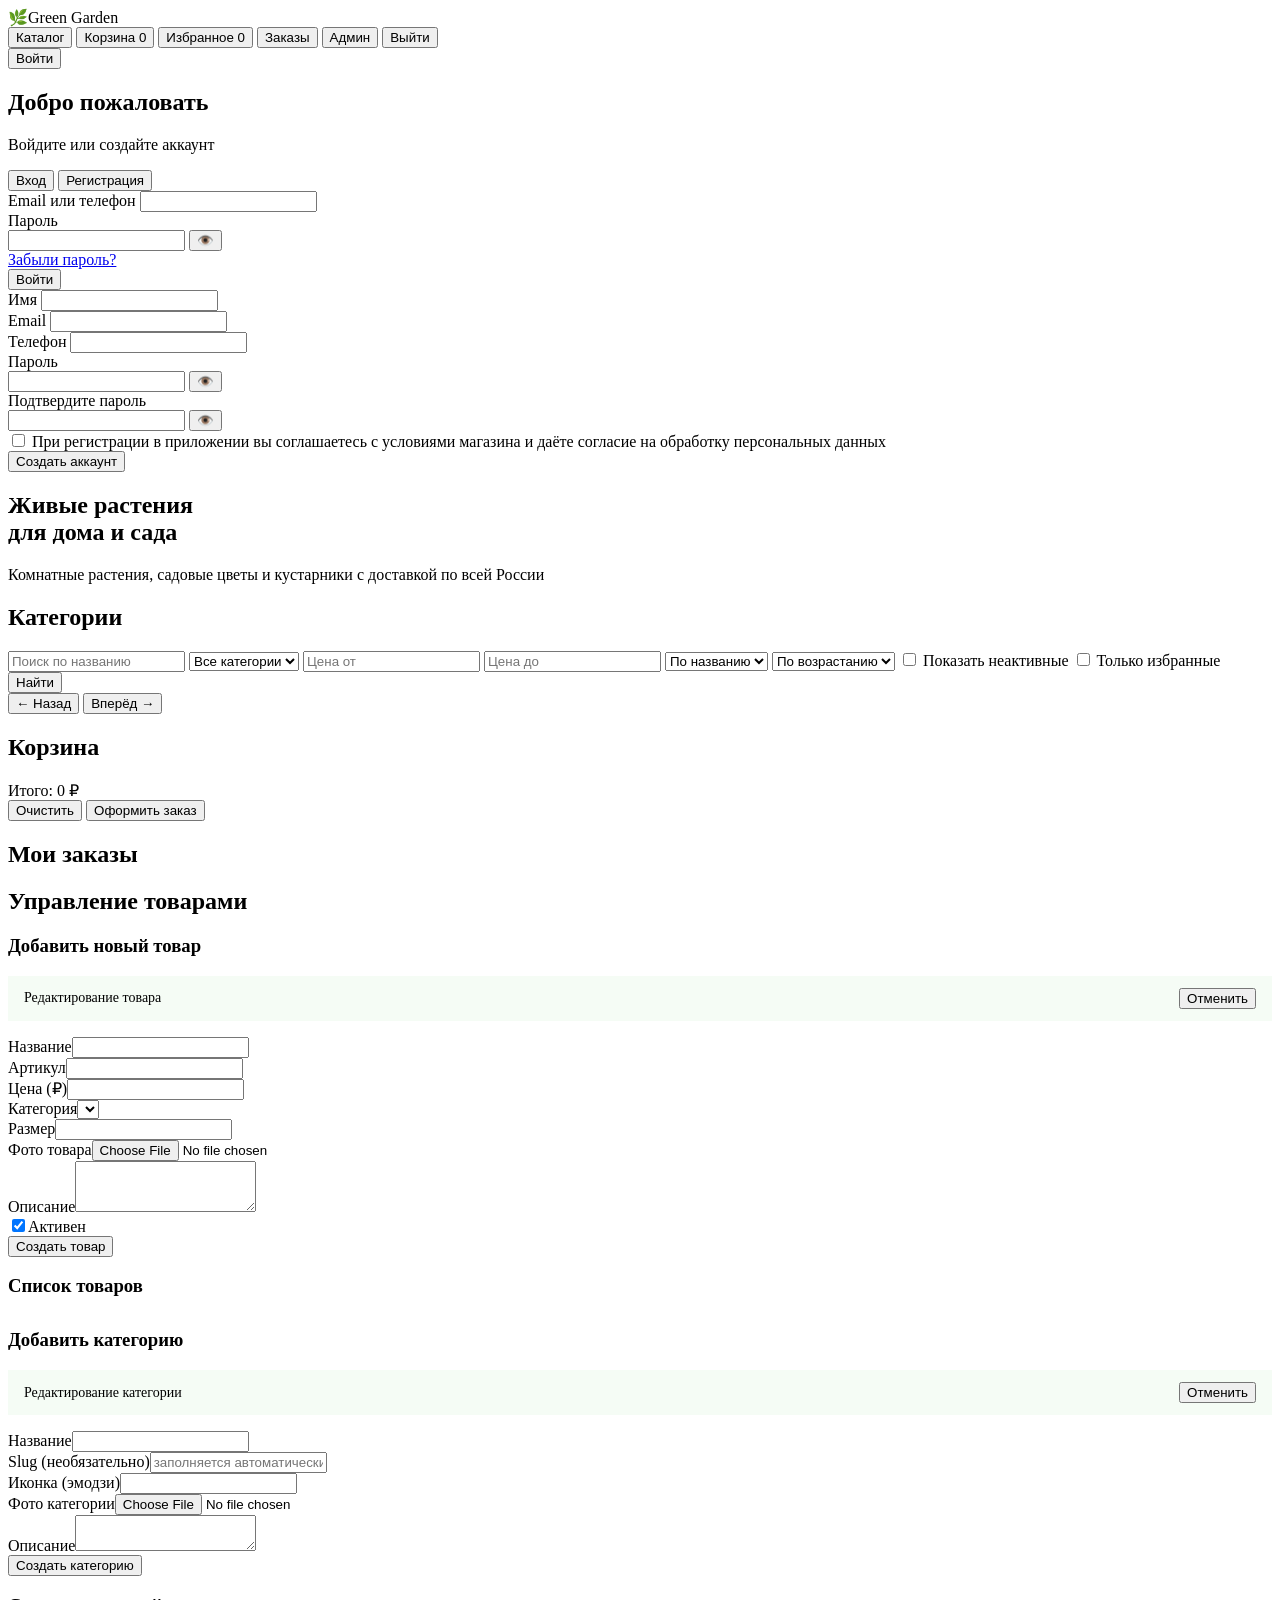
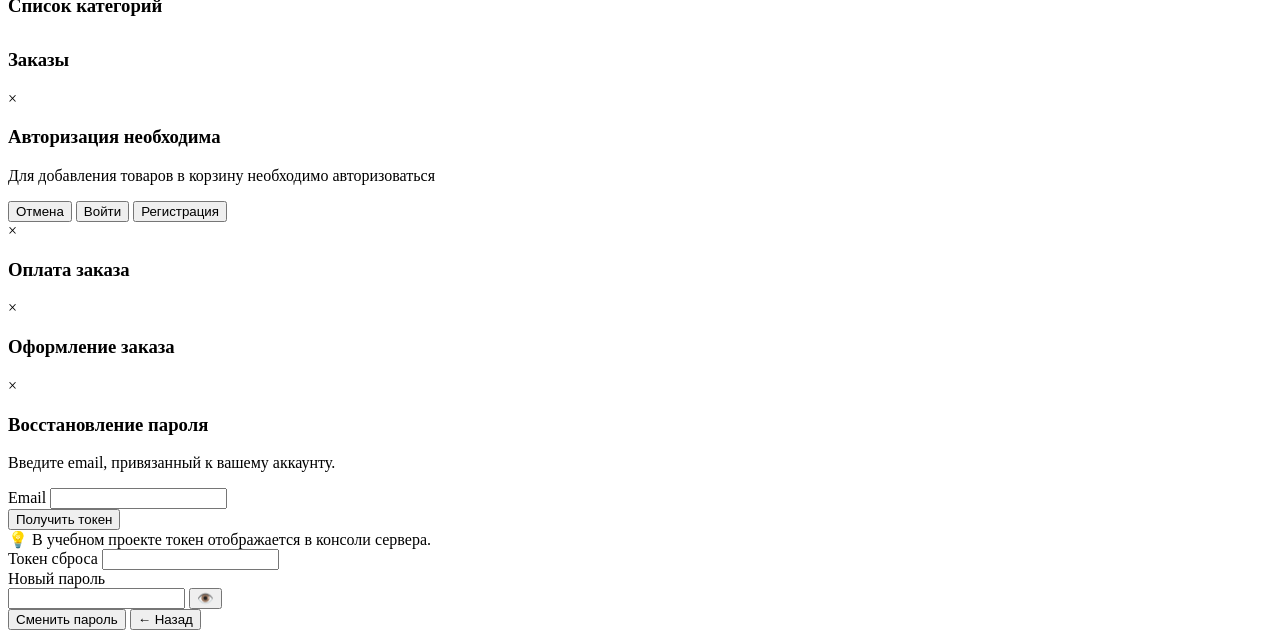
==== frontend/index.html @ 6ba80622 "Fix: физическое удаление товара, seed категорий только для пустой БД, лимит описания 20000" ====
<!DOCTYPE html>
<html lang="ru">
<head>
    <meta charset="UTF-8">
    <meta name="viewport" content="width=device-width, initial-scale=1.0">
    <title>Green Garden — Живые растения</title>
    <link rel="stylesheet" href="/css/styles.css">
</head>
<body>
    <header class="header">
        <div class="header-content">
            <div class="logo"><span class="logo-icon">🌿</span><span>Green Garden</span></div>
            <nav id="nav" class="nav hidden">
                <button class="nav-btn active" data-action="nav-view" data-view="catalog">Каталог</button>
                <button class="nav-btn" data-action="nav-view" data-view="cart">Корзина <span id="cart-badge" class="cart-badge badge-hidden">0</span></button>
                <button class="nav-btn" data-action="show-wishlist">Избранное <span id="wishlist-badge" class="cart-badge badge-hidden">0</span></button>
                <button class="nav-btn" data-action="nav-view" data-view="orders">Заказы</button>
                <button class="nav-btn hidden" data-action="nav-view" data-view="admin" id="admin-nav">Админ</button>
                <button class="nav-btn" data-action="logout">Выйти</button>
            </nav>
            <div id="user-box" class="user-box hidden">
                <span class="user-name"><span id="user-name"></span></span>
            </div>
            <button id="guest-login-btn" class="btn btn-primary" data-action="show-auth">Войти</button>
        </div>
    </header>

    <div id="toast" class="toast hidden"></div>

    <div id="view-auth" class="view hidden">
        <div class="auth-container">
            <div class="auth-card">
                <h2>Добро пожаловать</h2>
                <p class="auth-subtitle">Войдите или создайте аккаунт</p>
                <div class="auth-tabs">
                    <button class="auth-tab active" data-tab="login">Вход</button>
                    <button class="auth-tab" data-tab="register">Регистрация</button>
                </div>
                <form id="login-form" class="auth-form" autocomplete="off">
                    <div class="form-group">
                        <label>Email или телефон</label>
                        <input type="text" id="login-identifier" required autocomplete="off" spellcheck="false">
                    </div>
                    <div class="form-group">
                        <label>Пароль</label>
                        <div class="password-wrapper">
                            <input type="password" id="login-password" required autocomplete="new-password">
                            <button type="button" class="password-toggle" data-target="login-password">👁️</button>
                        </div>
                    </div>
                    <div class="forgot-password-link">
                        <a href="#" data-action="show-reset-modal">Забыли пароль?</a>
                    </div>
                    <button type="submit" class="btn btn-primary btn-block">Войти</button>
                </form>
                <form id="register-form" class="auth-form hidden" autocomplete="off">
                    <div class="form-group">
                        <label>Имя</label>
                        <input type="text" id="register-full-name" required autocomplete="name">
                    </div>
                    <div class="form-group">
                        <label>Email</label>
                        <input type="email" id="register-email" required autocomplete="off">
                    </div>
                    <div class="form-group">
                        <label>Телефон</label>
                        <input type="tel" id="register-phone" autocomplete="off">
                    </div>
                    <div class="form-group">
                        <label>Пароль</label>
                        <div class="password-wrapper">
                            <input type="password" id="register-password" required autocomplete="new-password">
                            <button type="button" class="password-toggle" data-target="register-password">👁️</button>
                        </div>
                    </div>
                    <div class="form-group">
                        <label>Подтвердите пароль</label>
                        <div class="password-wrapper">
                            <input type="password" id="register-password-confirm" required autocomplete="new-password">
                            <button type="button" class="password-toggle" data-target="register-password-confirm">👁️</button>
                        </div>
                    </div>
                    <div class="form-group checkbox-group consent-group">
                        <label class="consent-label">
                            <input type="checkbox" id="register-consent">
                            <span>При регистрации в приложении вы соглашаетесь с условиями магазина и даёте согласие на обработку персональных данных</span>
                        </label>
                    </div>
                    <button type="submit" class="btn btn-primary btn-block">Создать аккаунт</button>
                </form>
            </div>
        </div>
    </div>

    <div id="view-catalog" class="view">
        <section class="hero">
            <div class="hero-content">
                <h1 class="hero-title">Живые растения<br>для дома и сада</h1>
                <p class="hero-subtitle">Комнатные растения, садовые цветы и кустарники с доставкой по всей России</p>
            </div>
        </section>
        <div class="container">
            <h2 class="section-title">Категории</h2>
            <div class="categories">
                <div id="category-grid" class="category-grid"></div>
            </div>
            <div class="filters">
                <div class="filter-row">
                    <input type="text" id="filter-name" placeholder="Поиск по названию">
                    <select id="product-category"><option value="">Все категории</option></select>
                    <input type="number" id="filter-min-price" placeholder="Цена от">
                    <input type="number" id="filter-max-price" placeholder="Цена до">
                    <select id="filter-sort-by">
                        <option value="name">По названию</option>
                        <option value="price">По цене</option>
                        <option value="created_at">По дате</option>
                    </select>
                    <select id="filter-sort-order">
                        <option value="asc">По возрастанию</option>
                        <option value="desc">По убыванию</option>
                    </select>
                    <label class="checkbox-label hidden" id="inactive-filter">
                        <input type="checkbox" id="filter-include-inactive">
                        <span>Показать неактивные</span>
                    </label>
                    <label class="checkbox-label">
                        <input type="checkbox" id="filter-wishlist-only">
                        <span>Только избранные</span>
                    </label>
                    <button class="btn btn-primary" data-action="search-products">Найти</button>
                </div>
            </div>
            <div id="products" class="products-grid"></div>
            <div class="pagination">
                <button class="btn btn-secondary" data-action="page-prev">← Назад</button>
                <span id="page-info" class="page-info"></span>
                <button class="btn btn-secondary" data-action="page-next">Вперёд →</button>
            </div>
        </div>
    </div>

    <div id="view-cart" class="view hidden">
        <div class="container">
            <h2 class="section-title">Корзина</h2>
            <div id="cart-items"></div>
            <div class="cart-footer">
                <div class="cart-total">
                    <span>Итого:</span>
                    <span class="total-amount"><span id="cart-total">0</span> ₽</span>
                </div>
                <div class="cart-actions">
                    <button class="btn btn-secondary" data-action="clear-cart">Очистить</button>
                    <button class="btn btn-primary" data-action="checkout">Оформить заказ</button>
                </div>
            </div>
        </div>
    </div>

    <div id="view-orders" class="view hidden">
        <div class="container">
            <h2 class="section-title">Мои заказы</h2>
            <div id="orders"></div>
        </div>
    </div>

    <div id="view-admin" class="view hidden">
        <div class="container">
            <h2 class="section-title">Управление товарами</h2>
            <div class="admin-form-card">
                <h3 id="product-form-title">Добавить новый товар</h3>
                <div id="product-edit-banner" class="hidden" style="margin-bottom: 16px; display: flex; align-items: center; justify-content: space-between; gap: 12px; padding: 12px 16px; background: rgba(125, 216, 125, 0.08); border: 1px solid var(--border); border-radius: var(--radius);">
                    <span style="color: var(--text-secondary); font-size: 14px;">Редактирование товара</span>
                    <button type="button" id="product-cancel-btn" class="btn btn-secondary btn-sm">Отменить</button>
                </div>
                <form id="create-product-form" class="admin-form">
                    <div id="product-current-image" class="hidden" style="margin-bottom: 16px; display: none;"></div>
                    <div class="form-row">
                        <div class="form-group"><label>Название</label><input type="text" id="product-name" required></div>
                        <div class="form-group"><label>Артикул</label><input type="text" id="product-sku" required></div>
                    </div>
                    <div class="form-row">
                        <div class="form-group"><label>Цена (₽)</label><input type="number" id="product-price" required></div>
                        <div class="form-group"><label>Категория</label><select id="product-category-create"></select></div>
                    </div>
                    <div class="form-row">
                        <div class="form-group"><label>Размер</label><input type="text" id="product-size"></div>
                        <div class="form-group"><label>Фото товара</label><input type="file" id="product-image-file" accept="image/*"></div>
                    </div>
                    <div class="form-group"><label>Описание</label><textarea id="product-description" rows="3"></textarea></div>
                    <div class="form-group checkbox-group">
                        <label><input type="checkbox" id="product-is-active" checked><span>Активен</span></label>
                    </div>
                    <div class="form-row">
                        <button type="submit" id="product-submit-btn" class="btn btn-primary">Создать товар</button>
                    </div>
                </form>
            </div>
            <h3>Список товаров</h3>
            <div id="admin-products"></div>

            <div class="admin-form-card" style="margin-top: 32px;">
                <h3 id="category-form-title">Добавить категорию</h3>
                <div id="category-edit-banner" class="hidden" style="margin-bottom: 16px; display: flex; align-items: center; justify-content: space-between; gap: 12px; padding: 12px 16px; background: rgba(125, 216, 125, 0.08); border: 1px solid var(--border); border-radius: var(--radius);">
                    <span style="color: var(--text-secondary); font-size: 14px;">Редактирование категории</span>
                    <button type="button" id="category-cancel-btn" class="btn btn-secondary btn-sm">Отменить</button>
                </div>
                <form id="create-category-form" class="admin-form">
                    <div id="category-current-image" class="hidden" style="margin-bottom: 16px; display: none;"></div>
                    <div class="form-row">
                        <div class="form-group"><label>Название</label><input type="text" id="category-name" required></div>
                        <div class="form-group"><label>Slug (необязательно)</label><input type="text" id="category-slug" placeholder="заполняется автоматически"></div>
                    </div>
                    <div class="form-row">
                        <div class="form-group"><label>Иконка (эмодзи)</label><input type="text" id="category-icon"></div>
                        <div class="form-group"><label>Фото категории</label><input type="file" id="category-image-file" accept="image/*"></div>
                    </div>
                    <div class="form-group"><label>Описание</label><textarea id="category-description" rows="2"></textarea></div>
                    <div class="form-row">
                        <button type="submit" id="category-submit-btn" class="btn btn-primary">Создать категорию</button>
                    </div>
                </form>
            </div>
            <h3>Список категорий</h3>
            <div id="admin-categories"></div>

            <div class="admin-form-card" style="margin-top: 32px;">
                <h3>Заказы</h3>
                <div id="admin-orders-stats" class="admin-stats"></div>
                <div id="admin-orders"></div>
            </div>
        </div>
    </div>

    <div id="authModal" class="modal-overlay hidden">
        <div class="modal">
            <span class="close" data-action="close-auth-modal">&times;</span>
            <h3>Авторизация необходима</h3>
            <p>Для добавления товаров в корзину необходимо авторизоваться</p>
            <div class="modal-buttons">
                <button class="btn btn-secondary" data-action="close-auth-modal">Отмена</button>
                <button class="btn btn-primary" data-action="show-login-from-modal">Войти</button>
                <button class="btn btn-primary" data-action="show-register-from-modal">Регистрация</button>
            </div>
        </div>
    </div>

    <div id="payment-modal" class="modal-overlay hidden">
        <div class="modal">
            <span class="close" data-action="close-payment-modal">&times;</span>
            <h3>Оплата заказа</h3>
            <div id="payment-content"></div>
        </div>
    </div>

    <div id="checkout-modal" class="modal-overlay hidden">
        <div class="modal modal-checkout">
            <span class="close" data-action="close-checkout-modal">&times;</span>
            <h3>Оформление заказа</h3>
            <div id="checkout-content"></div>
        </div>
    </div>

    <div id="view-product" class="view hidden">
        <div class="container">
            <div id="product-detail"></div>
        </div>
    </div>

    <div id="resetModal" class="modal-overlay hidden">
        <div class="modal">
            <span class="close" data-action="close-reset-modal">&times;</span>
            <h3>Восстановление пароля</h3>
            <div id="reset-step-1" class="reset-step">
                <p>Введите email, привязанный к вашему аккаунту.</p>
                <div class="form-group">
                    <label>Email</label>
                    <input type="email" id="reset-email" required>
                </div>
                <button type="button" class="btn btn-primary btn-block" data-action="request-reset">Получить токен</button>
            </div>
            <div id="reset-step-2" class="reset-step hidden">
                <div class="reset-info">💡 В учебном проекте токен отображается в консоли сервера.</div>
                <div class="form-group">
                    <label>Токен сброса</label>
                    <input type="text" id="reset-token">
                </div>
                <div class="form-group">
                    <label>Новый пароль</label>
                    <div class="password-wrapper">
                        <input type="password" id="reset-new-password" required autocomplete="new-password">
                        <button type="button" class="password-toggle" data-target="reset-new-password">👁️</button>
                    </div>
                </div>
                <button type="button" class="btn btn-primary btn-block" data-action="confirm-reset">Сменить пароль</button>
                <button type="button" class="btn btn-secondary btn-block" data-action="back-to-reset-step-1">← Назад</button>
            </div>
        </div>
    </div>

    <script src="/js/app.js"></script>
</body>
</html>
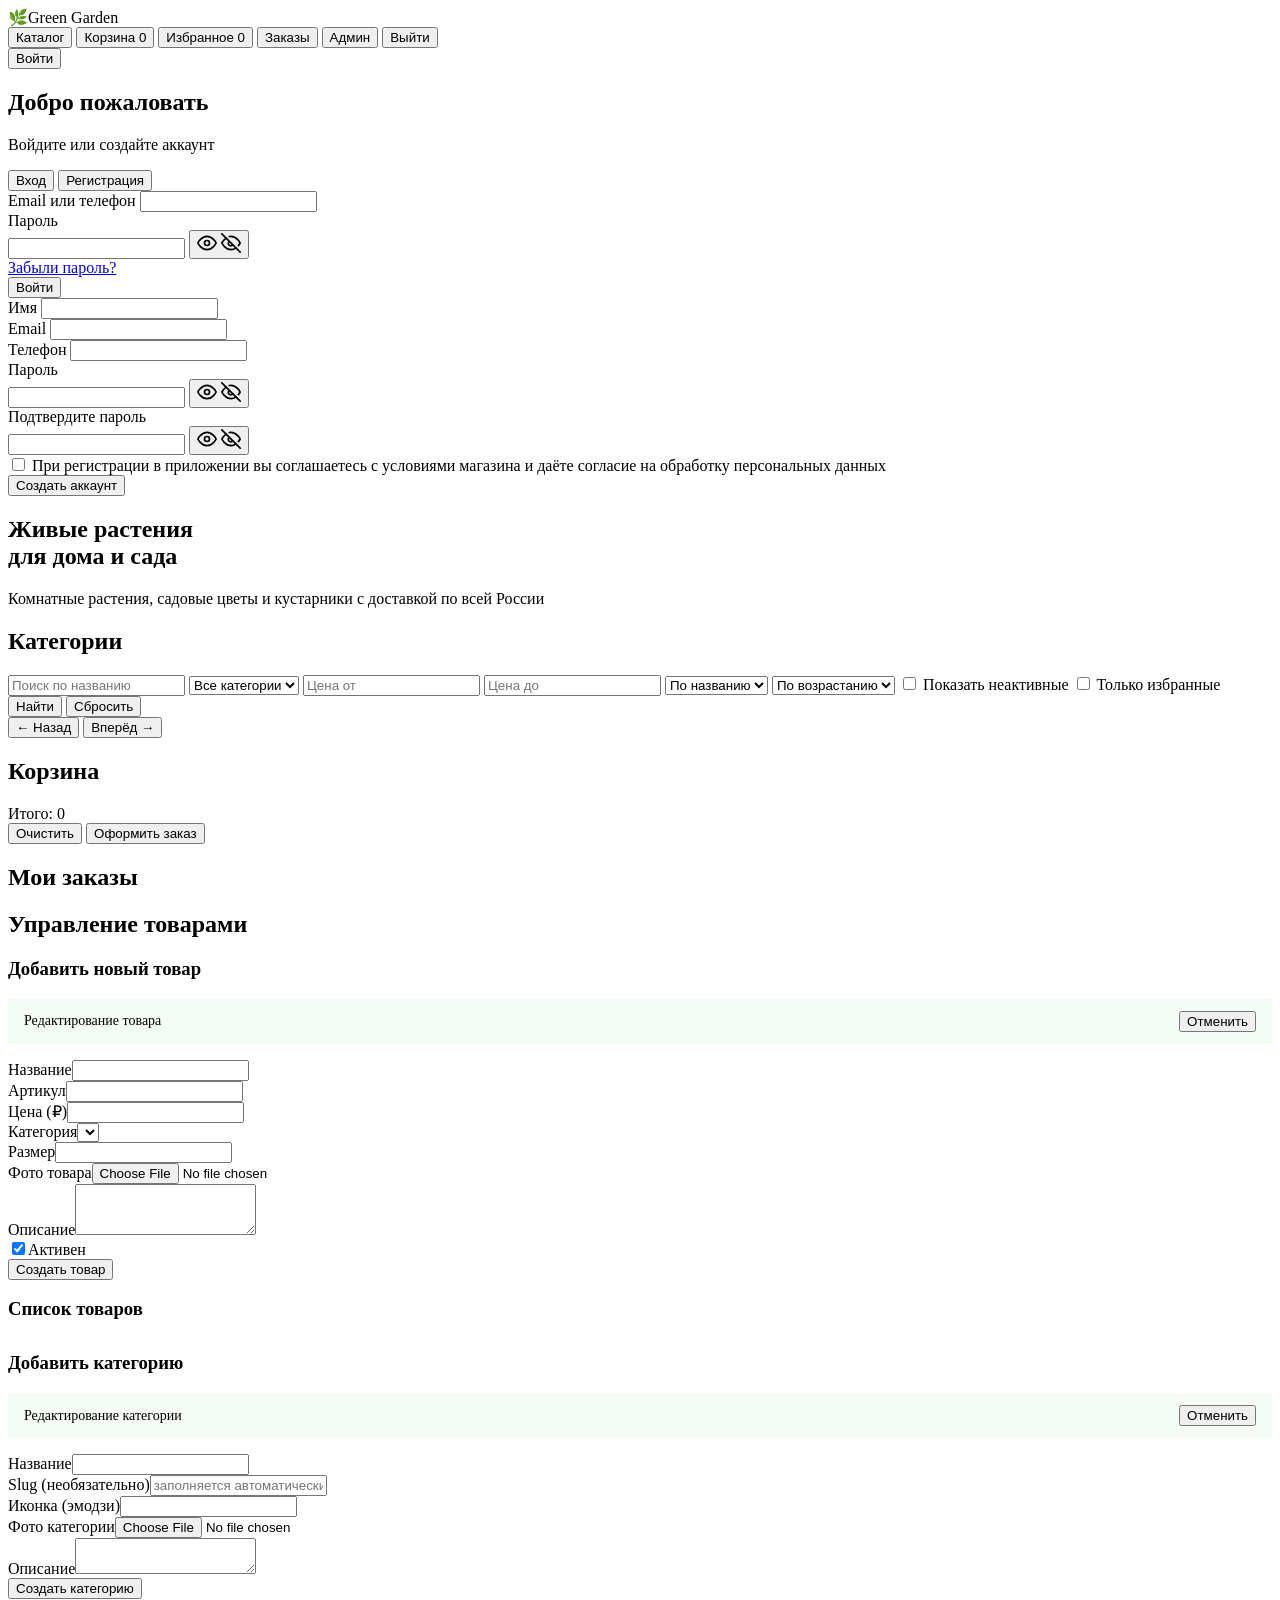
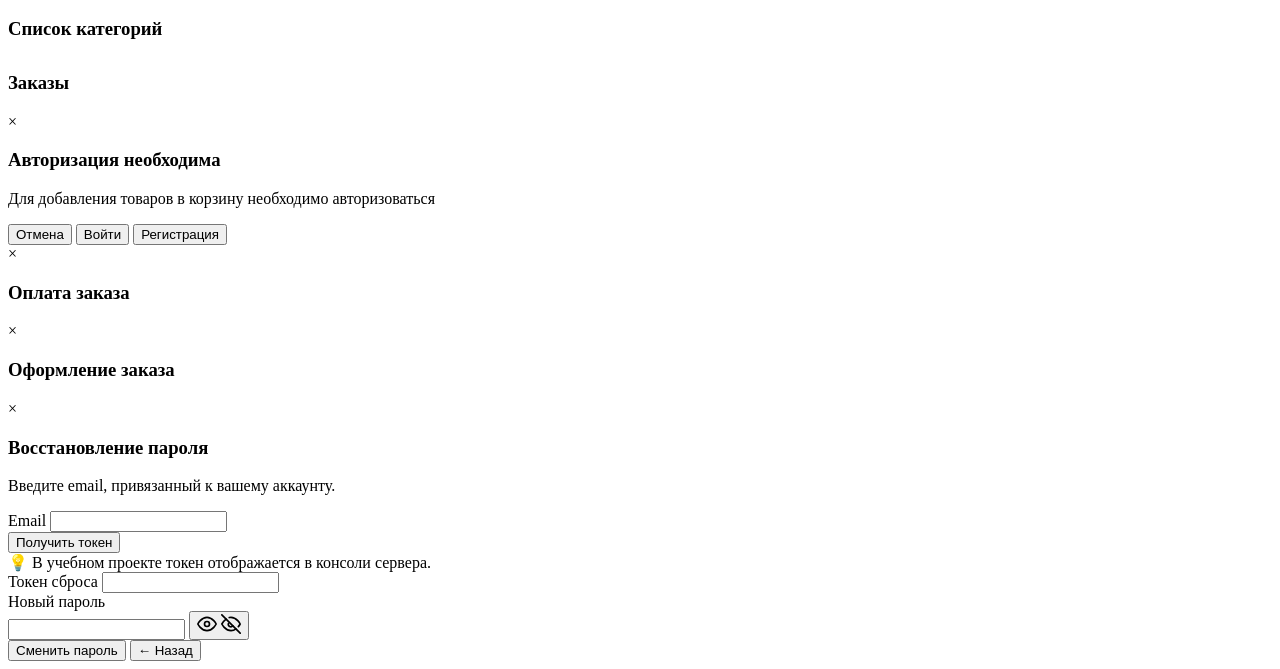
==== commit 88e323d7: "Fix: клик по категории переходит к товарам, мобильное меню со скроллом, автообновление заказов в адм" ====
--- a/frontend/index.html
+++ b/frontend/index.html
@@ -45,7 +45,10 @@
                         <label>Пароль</label>
                         <div class="password-wrapper">
                             <input type="password" id="login-password" required autocomplete="new-password">
-                            <button type="button" class="password-toggle" data-target="login-password">👁️</button>
+                            <button type="button" class="password-toggle" data-target="login-password" aria-label="Показать пароль">
+                                <svg class="eye-eye" width="20" height="20" viewBox="0 0 24 24" fill="none" stroke="currentColor" stroke-width="2" stroke-linecap="round" stroke-linejoin="round"><path d="M1 12s4-8 11-8 11 8 11 8-4 8-11 8-11-8-11-8z"/><circle cx="12" cy="12" r="3"/></svg>
+                                <svg class="eye-slash" width="20" height="20" viewBox="0 0 24 24" fill="none" stroke="currentColor" stroke-width="2" stroke-linecap="round" stroke-linejoin="round"><path d="M17.94 17.94A10.07 10.07 0 0 1 12 20c-7 0-11-8-11-8a18.45 18.45 0 0 1 5.06-5.94"/><path d="M9.9 4.24A9.12 9.12 0 0 1 12 4c7 0 11 8 11 8a18.5 18.5 0 0 1-2.16 3.19"/><path d="M14.12 14.12a3 3 0 0 1-5.2-2.78"/><line x1="1" y1="1" x2="23" y2="23"/></svg>
+                            </button>
                         </div>
                     </div>
                     <div class="forgot-password-link">
@@ -70,14 +73,20 @@
                         <label>Пароль</label>
                         <div class="password-wrapper">
                             <input type="password" id="register-password" required autocomplete="new-password">
-                            <button type="button" class="password-toggle" data-target="register-password">👁️</button>
+                            <button type="button" class="password-toggle" data-target="register-password" aria-label="Показать пароль">
+                                <svg class="eye-eye" width="20" height="20" viewBox="0 0 24 24" fill="none" stroke="currentColor" stroke-width="2" stroke-linecap="round" stroke-linejoin="round"><path d="M1 12s4-8 11-8 11 8 11 8-4 8-11 8-11-8-11-8z"/><circle cx="12" cy="12" r="3"/></svg>
+                                <svg class="eye-slash" width="20" height="20" viewBox="0 0 24 24" fill="none" stroke="currentColor" stroke-width="2" stroke-linecap="round" stroke-linejoin="round"><path d="M17.94 17.94A10.07 10.07 0 0 1 12 20c-7 0-11-8-11-8a18.45 18.45 0 0 1 5.06-5.94"/><path d="M9.9 4.24A9.12 9.12 0 0 1 12 4c7 0 11 8 11 8a18.5 18.5 0 0 1-2.16 3.19"/><path d="M14.12 14.12a3 3 0 0 1-5.2-2.78"/><line x1="1" y1="1" x2="23" y2="23"/></svg>
+                            </button>
                         </div>
                     </div>
                     <div class="form-group">
                         <label>Подтвердите пароль</label>
                         <div class="password-wrapper">
                             <input type="password" id="register-password-confirm" required autocomplete="new-password">
-                            <button type="button" class="password-toggle" data-target="register-password-confirm">👁️</button>
+                            <button type="button" class="password-toggle" data-target="register-password-confirm" aria-label="Показать пароль">
+                                <svg class="eye-eye" width="20" height="20" viewBox="0 0 24 24" fill="none" stroke="currentColor" stroke-width="2" stroke-linecap="round" stroke-linejoin="round"><path d="M1 12s4-8 11-8 11 8 11 8-4 8-11 8-11-8-11-8z"/><circle cx="12" cy="12" r="3"/></svg>
+                                <svg class="eye-slash" width="20" height="20" viewBox="0 0 24 24" fill="none" stroke="currentColor" stroke-width="2" stroke-linecap="round" stroke-linejoin="round"><path d="M17.94 17.94A10.07 10.07 0 0 1 12 20c-7 0-11-8-11-8a18.45 18.45 0 0 1 5.06-5.94"/><path d="M9.9 4.24A9.12 9.12 0 0 1 12 4c7 0 11 8 11 8a18.5 18.5 0 0 1-2.16 3.19"/><path d="M14.12 14.12a3 3 0 0 1-5.2-2.78"/><line x1="1" y1="1" x2="23" y2="23"/></svg>
+                            </button>
                         </div>
                     </div>
                     <div class="form-group checkbox-group consent-group">
@@ -128,9 +137,10 @@
                         <span>Только избранные</span>
                     </label>
                     <button class="btn btn-primary" data-action="search-products">Найти</button>
-                </div>
-            </div>
-            <div id="products" class="products-grid"></div>
+                    <button class="btn btn-secondary" data-action="reset-filters">Сбросить</button>
+                </div>
+            </div>
+            <div id="products" class="products-grid" style="scroll-margin-top: 100px;"></div>
             <div class="pagination">
                 <button class="btn btn-secondary" data-action="page-prev">← Назад</button>
                 <span id="page-info" class="page-info"></span>
@@ -146,7 +156,7 @@
             <div class="cart-footer">
                 <div class="cart-total">
                     <span>Итого:</span>
-                    <span class="total-amount"><span id="cart-total">0</span> ₽</span>
+                    <span class="total-amount"><span id="cart-total">0</span></span>
                 </div>
                 <div class="cart-actions">
                     <button class="btn btn-secondary" data-action="clear-cart">Очистить</button>
@@ -288,7 +298,10 @@
                     <label>Новый пароль</label>
                     <div class="password-wrapper">
                         <input type="password" id="reset-new-password" required autocomplete="new-password">
-                        <button type="button" class="password-toggle" data-target="reset-new-password">👁️</button>
+                        <button type="button" class="password-toggle" data-target="reset-new-password" aria-label="Показать пароль">
+                            <svg class="eye-eye" width="20" height="20" viewBox="0 0 24 24" fill="none" stroke="currentColor" stroke-width="2" stroke-linecap="round" stroke-linejoin="round"><path d="M1 12s4-8 11-8 11 8 11 8-4 8-11 8-11-8-11-8z"/><circle cx="12" cy="12" r="3"/></svg>
+                            <svg class="eye-slash" width="20" height="20" viewBox="0 0 24 24" fill="none" stroke="currentColor" stroke-width="2" stroke-linecap="round" stroke-linejoin="round"><path d="M17.94 17.94A10.07 10.07 0 0 1 12 20c-7 0-11-8-11-8a18.45 18.45 0 0 1 5.06-5.94"/><path d="M9.9 4.24A9.12 9.12 0 0 1 12 4c7 0 11 8 11 8a18.5 18.5 0 0 1-2.16 3.19"/><path d="M14.12 14.12a3 3 0 0 1-5.2-2.78"/><line x1="1" y1="1" x2="23" y2="23"/></svg>
+                        </button>
                     </div>
                 </div>
                 <button type="button" class="btn btn-primary btn-block" data-action="confirm-reset">Сменить пароль</button>
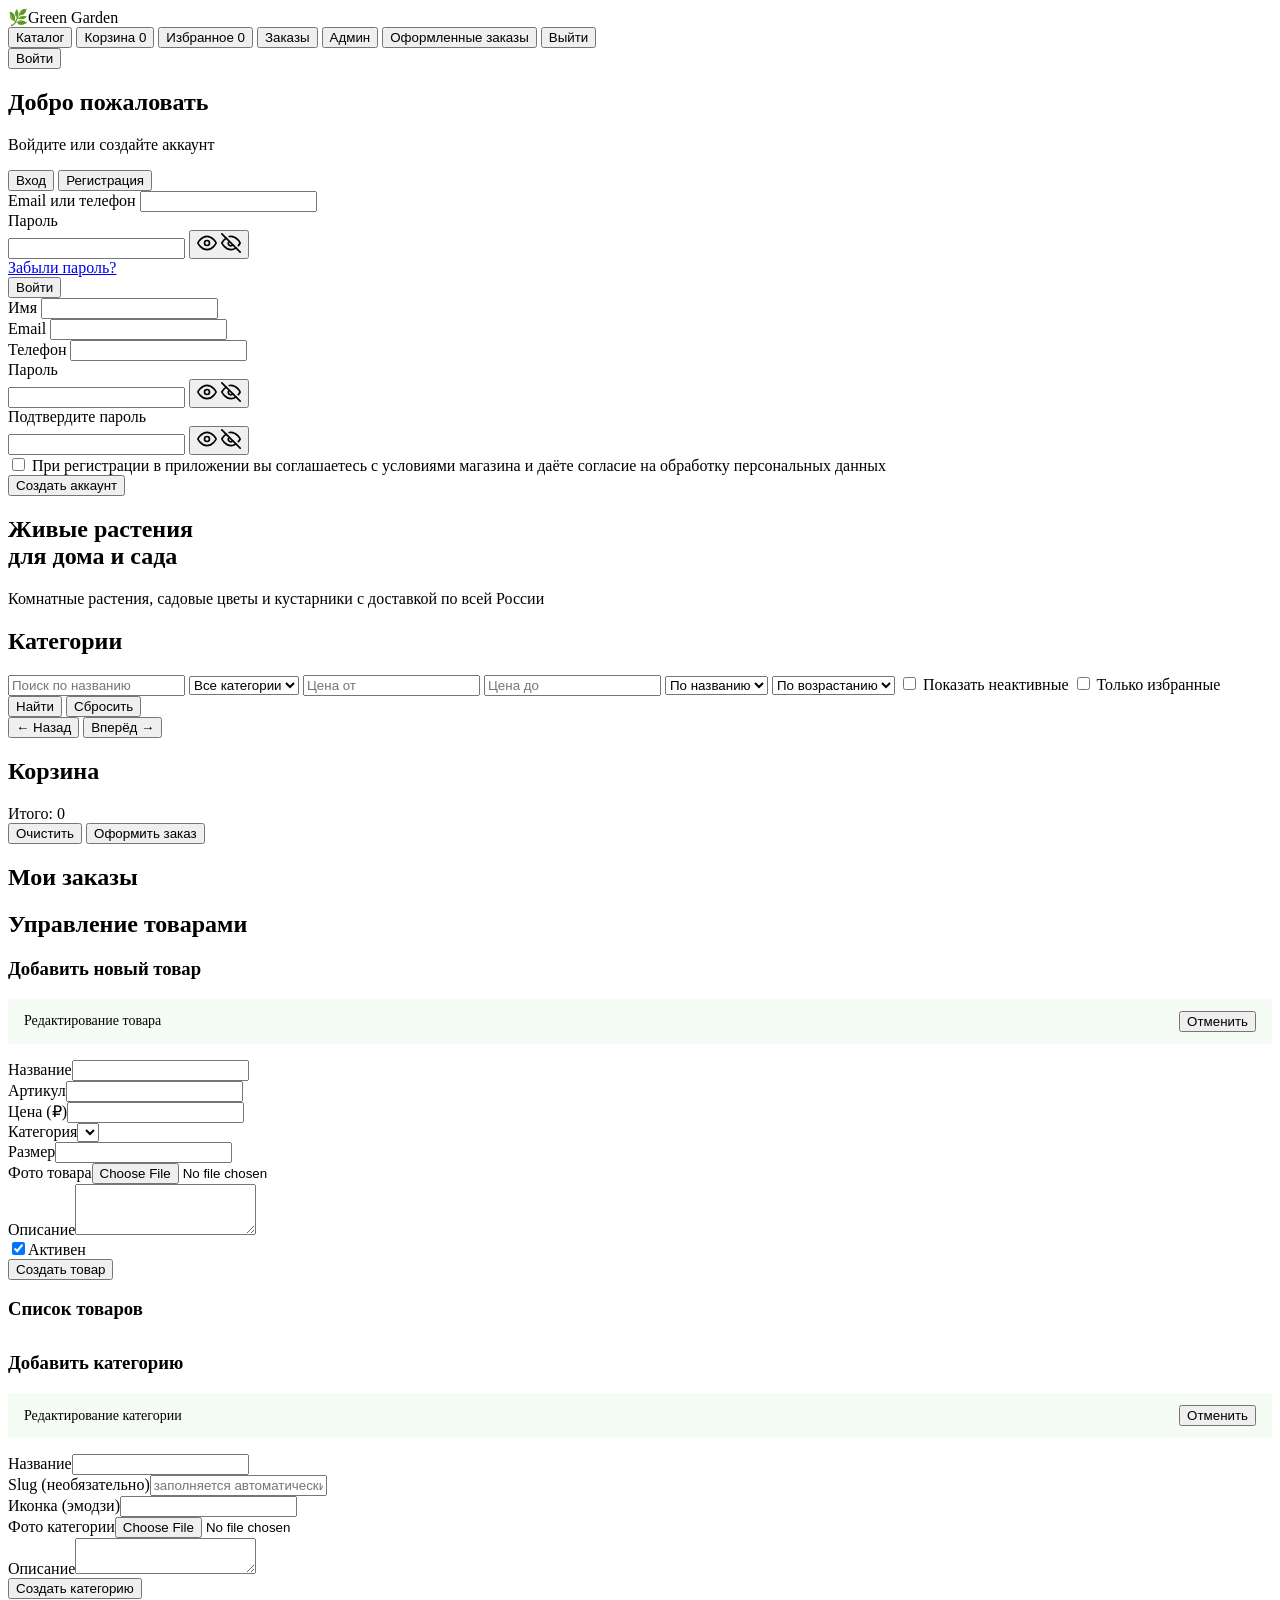
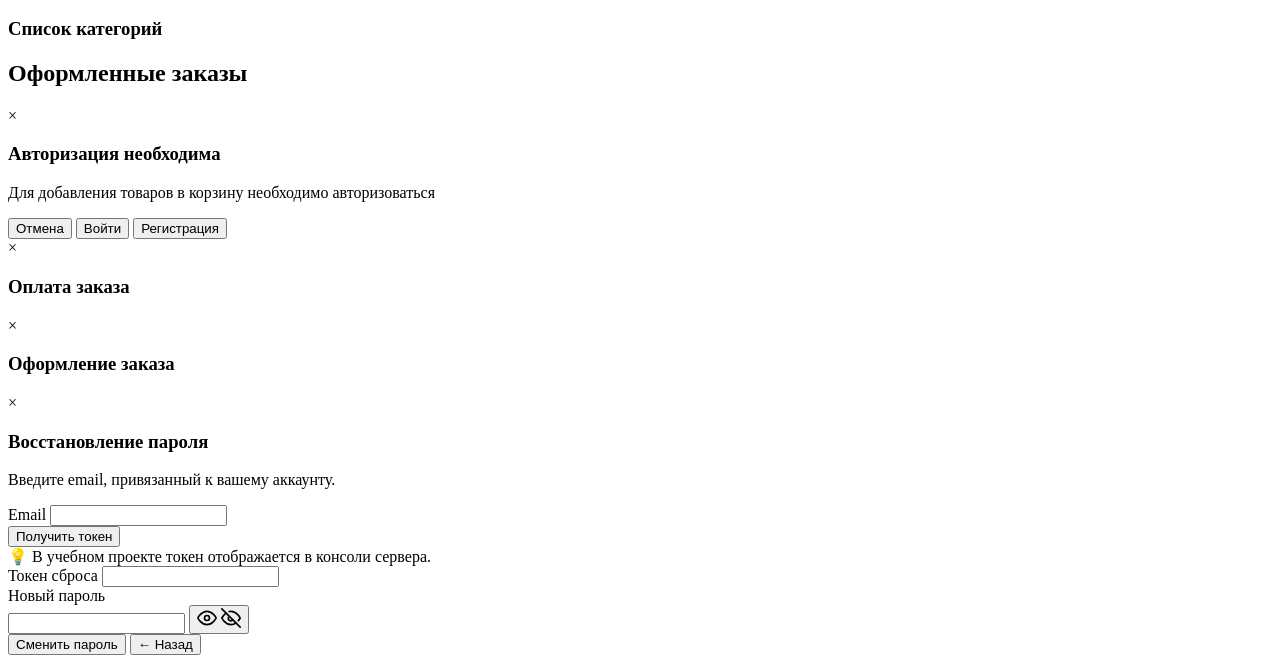
==== commit 824d27ea: "Fix: отдельная админ-страница «Оформленные заказы» с артикулами и статусами отгрузки (на сортировке/" ====
--- a/frontend/index.html
+++ b/frontend/index.html
@@ -16,6 +16,7 @@
                 <button class="nav-btn" data-action="show-wishlist">Избранное <span id="wishlist-badge" class="cart-badge badge-hidden">0</span></button>
                 <button class="nav-btn" data-action="nav-view" data-view="orders">Заказы</button>
                 <button class="nav-btn hidden" data-action="nav-view" data-view="admin" id="admin-nav">Админ</button>
+                <button class="nav-btn hidden" data-action="nav-view" data-view="admin-orders" id="admin-orders-nav">Оформленные заказы</button>
                 <button class="nav-btn" data-action="logout">Выйти</button>
             </nav>
             <div id="user-box" class="user-box hidden">
@@ -232,12 +233,14 @@
             </div>
             <h3>Список категорий</h3>
             <div id="admin-categories"></div>
-
-            <div class="admin-form-card" style="margin-top: 32px;">
-                <h3>Заказы</h3>
-                <div id="admin-orders-stats" class="admin-stats"></div>
-                <div id="admin-orders"></div>
-            </div>
+        </div>
+    </div>
+
+    <div id="view-admin-orders" class="view hidden">
+        <div class="container">
+            <h2 class="section-title">Оформленные заказы</h2>
+            <div id="admin-orders-stats" class="admin-stats"></div>
+            <div id="admin-orders"></div>
         </div>
     </div>
 
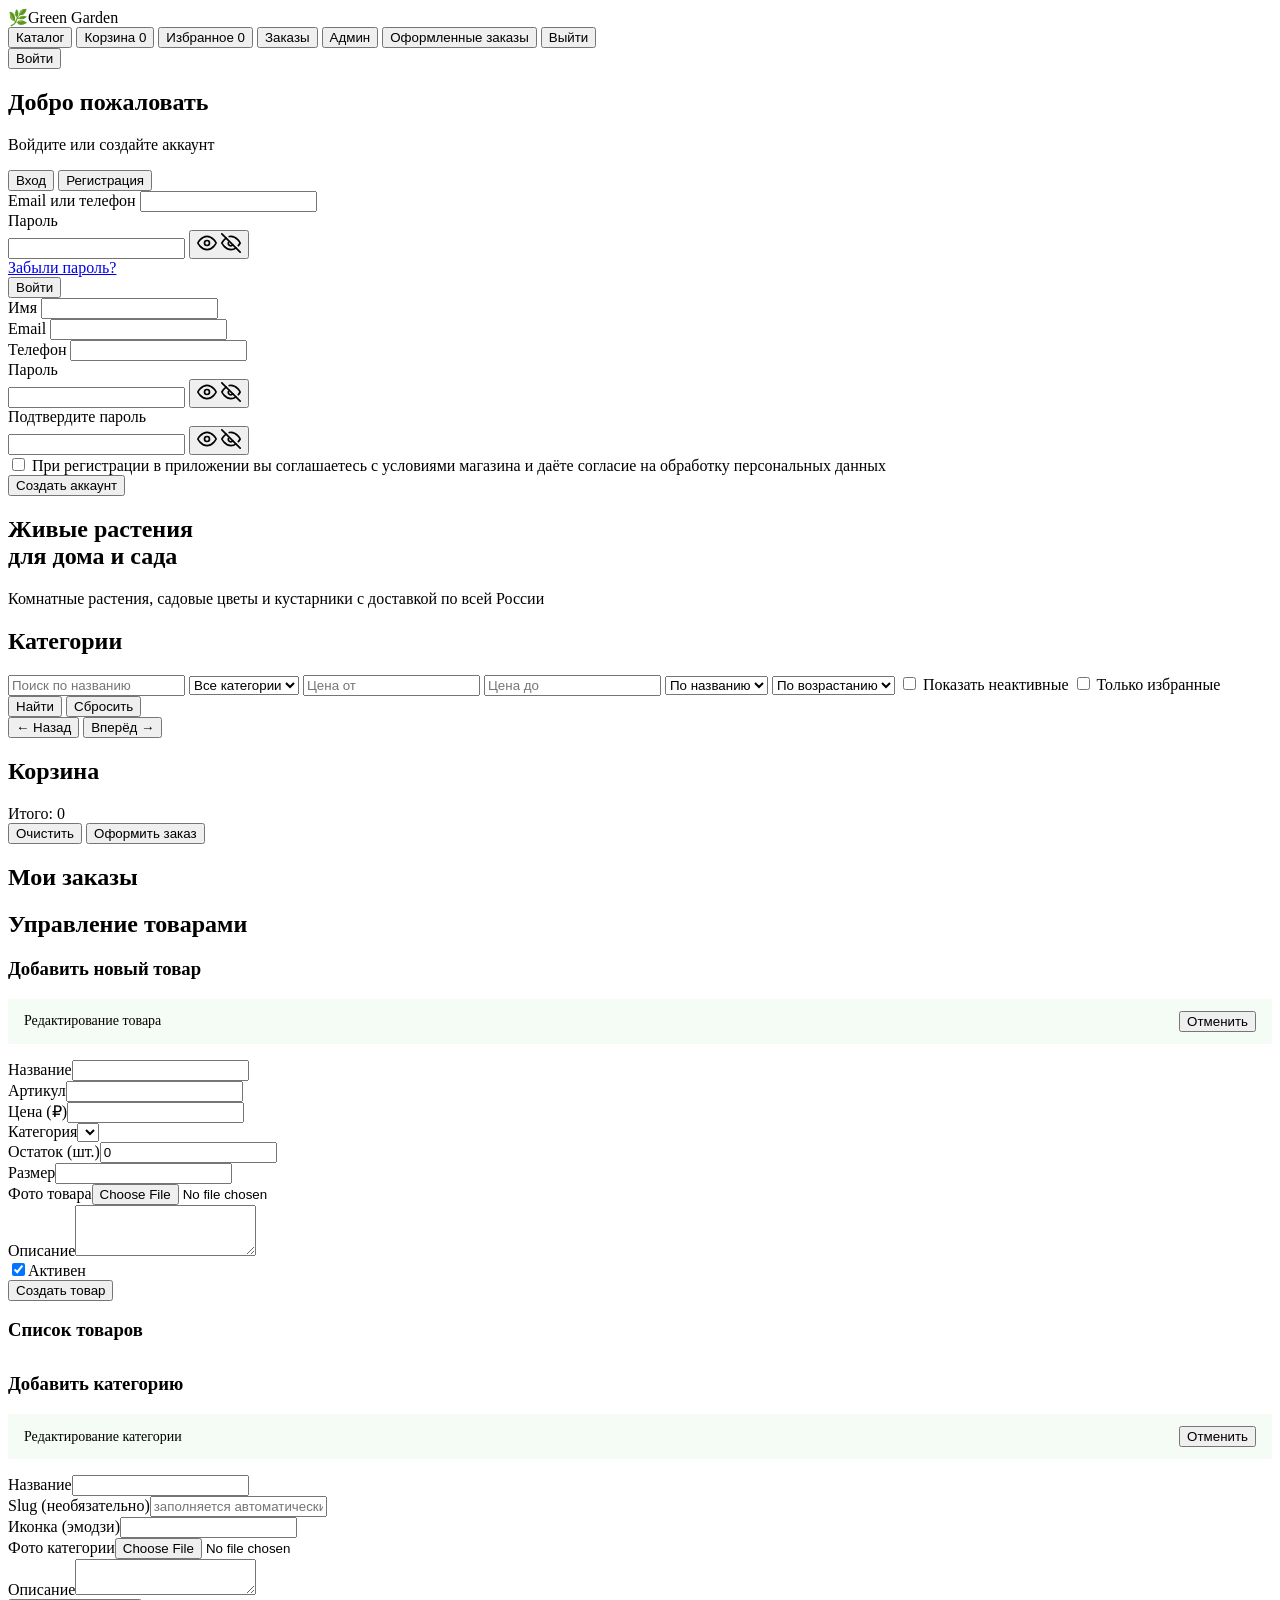
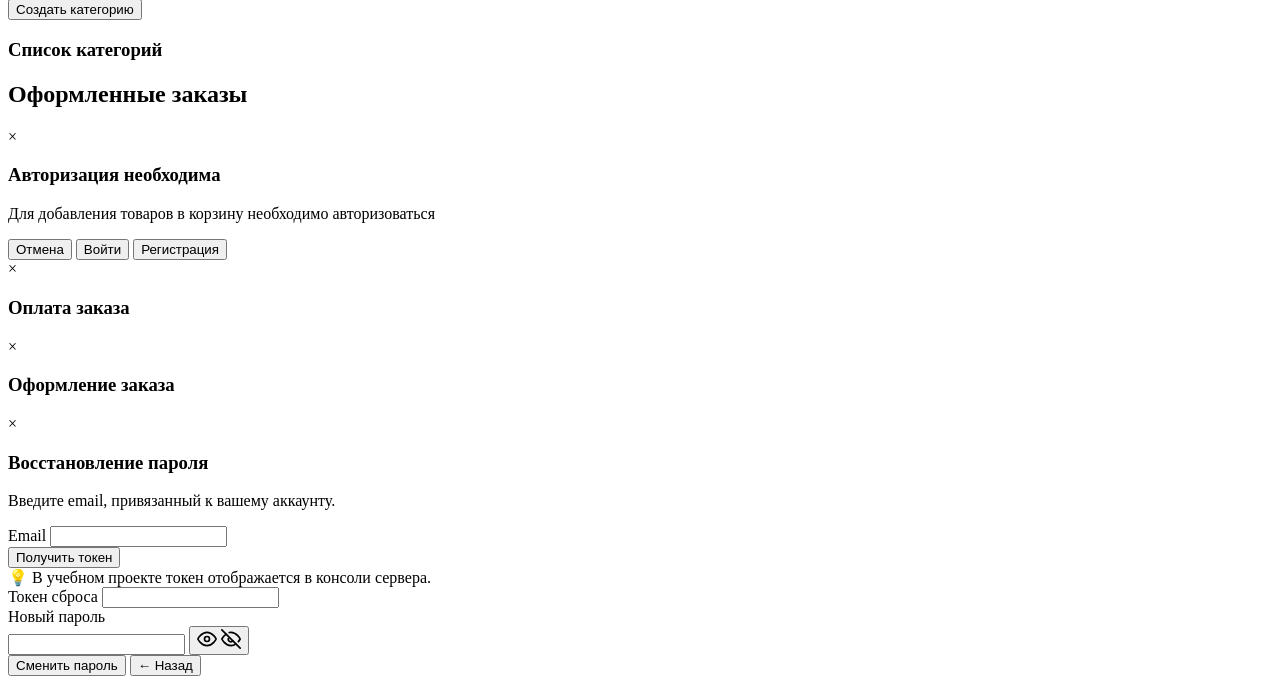
==== commit cc7964c7: "Fix: учёт остатков товаров с декрементом при оплате и QR-код СБП по телефону (+79787471867)" ====
--- a/frontend/index.html
+++ b/frontend/index.html
@@ -194,9 +194,10 @@
                         <div class="form-group"><label>Категория</label><select id="product-category-create"></select></div>
                     </div>
                     <div class="form-row">
+                        <div class="form-group"><label>Остаток (шт.)</label><input type="number" id="product-stock" min="0" value="0"></div>
                         <div class="form-group"><label>Размер</label><input type="text" id="product-size"></div>
-                        <div class="form-group"><label>Фото товара</label><input type="file" id="product-image-file" accept="image/*"></div>
-                    </div>
+                    </div>
+                    <div class="form-group"><label>Фото товара</label><input type="file" id="product-image-file" accept="image/*"></div>
                     <div class="form-group"><label>Описание</label><textarea id="product-description" rows="3"></textarea></div>
                     <div class="form-group checkbox-group">
                         <label><input type="checkbox" id="product-is-active" checked><span>Активен</span></label>
@@ -313,6 +314,7 @@
         </div>
     </div>
 
+    <script src="/js/vendor/qrcode.min.js"></script>
     <script src="/js/app.js"></script>
 </body>
 </html>
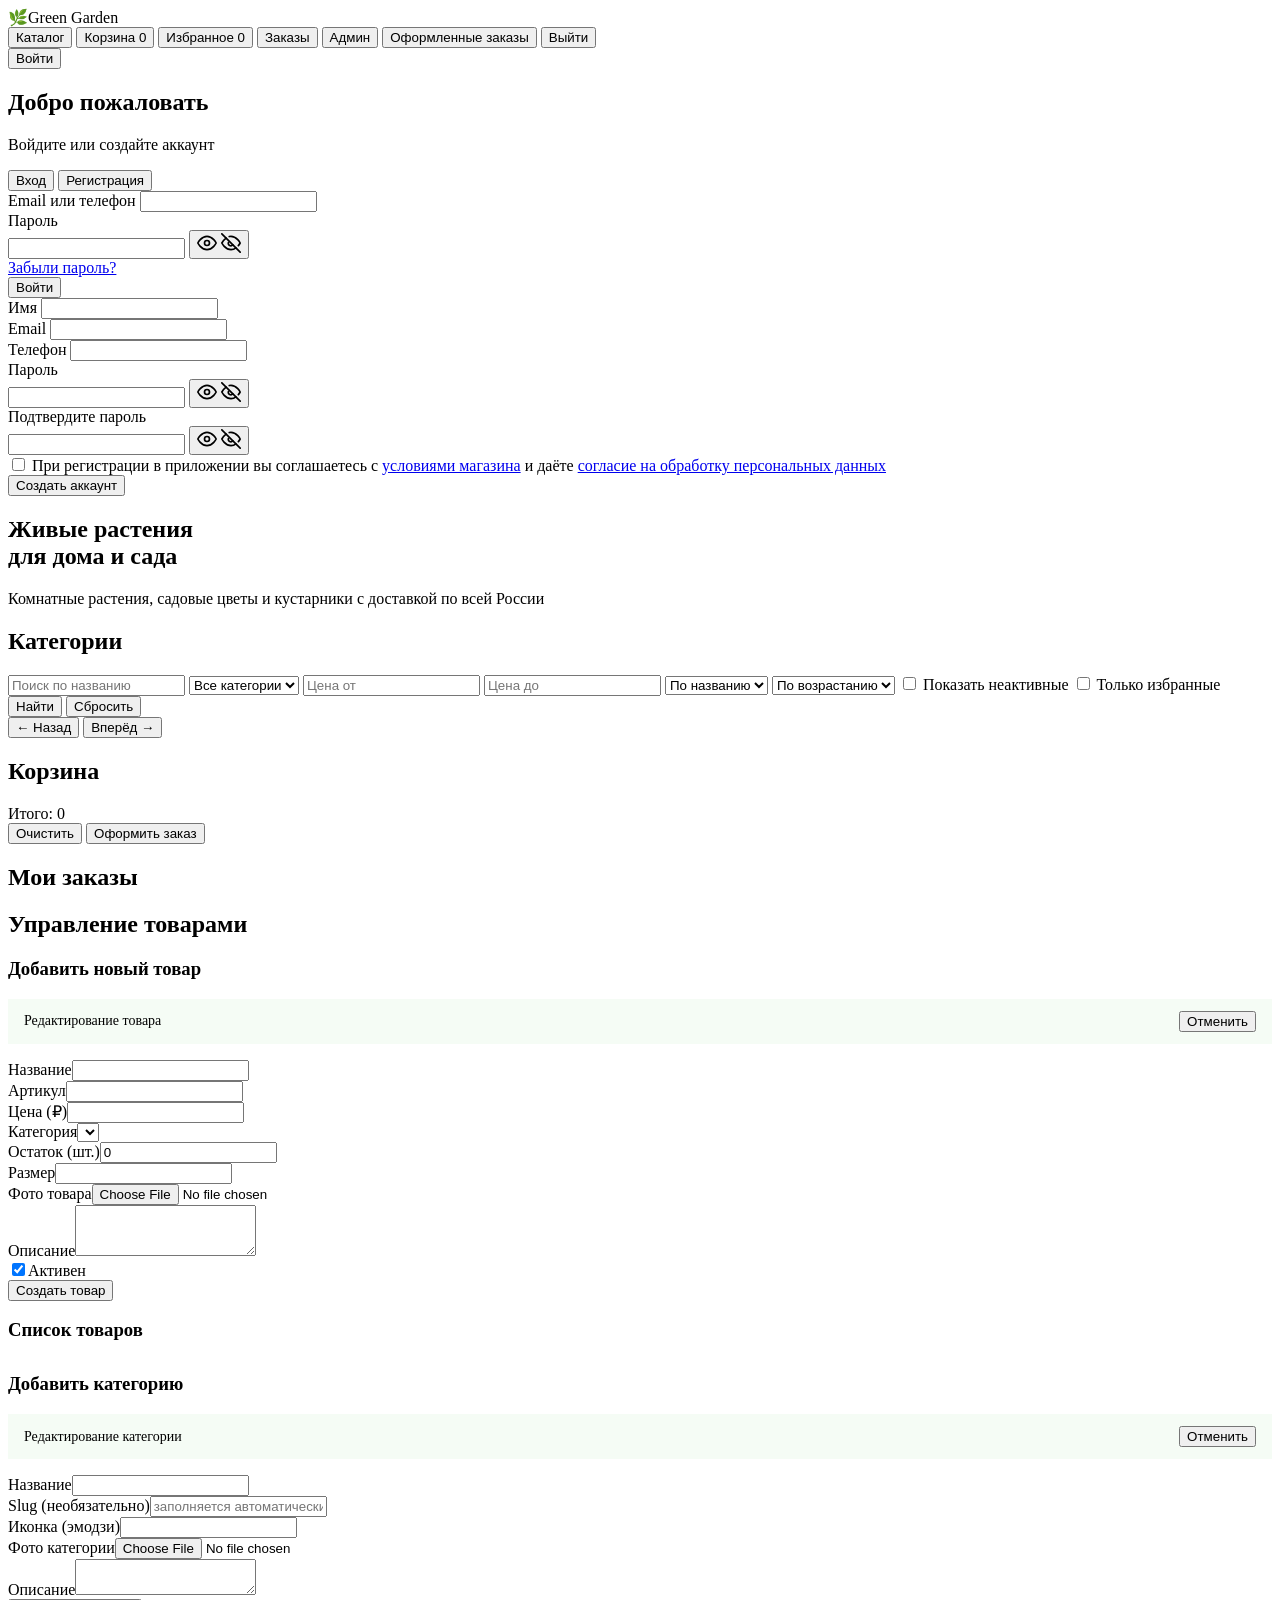
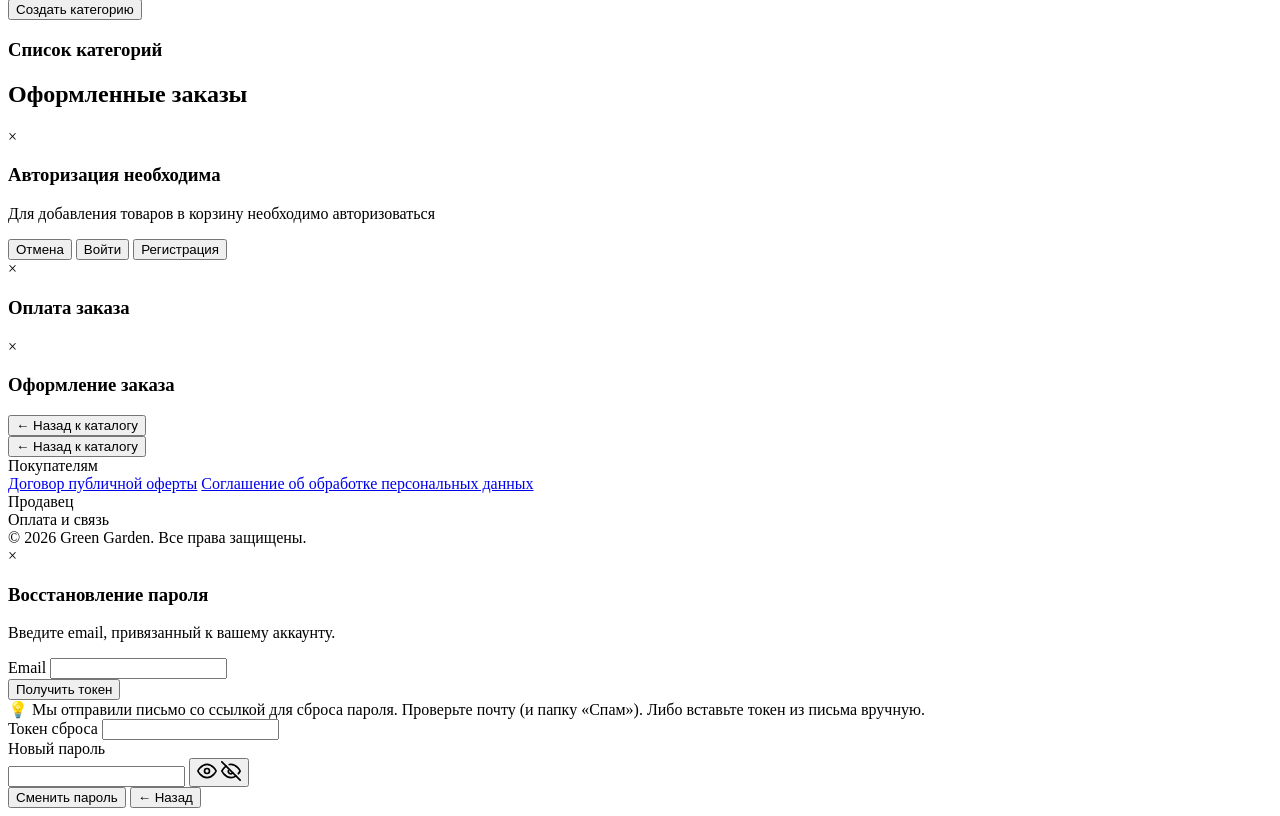
==== commit 0227d5bb: "Feature: страницы оферты и соглашения о ПДн, футер с реквизитами продавца" ====
--- a/frontend/index.html
+++ b/frontend/index.html
@@ -93,7 +93,7 @@
                     <div class="form-group checkbox-group consent-group">
                         <label class="consent-label">
                             <input type="checkbox" id="register-consent">
-                            <span>При регистрации в приложении вы соглашаетесь с условиями магазина и даёте согласие на обработку персональных данных</span>
+                            <span>При регистрации в приложении вы соглашаетесь с <a href="#" data-action="nav-view" data-view="oferta">условиями магазина</a> и даёте <a href="#" data-action="nav-view" data-view="privacy">согласие на обработку персональных данных</a></span>
                         </label>
                     </div>
                     <button type="submit" class="btn btn-primary btn-block">Создать аккаунт</button>
@@ -280,6 +280,41 @@
         </div>
     </div>
 
+    <div id="view-oferta" class="view hidden">
+        <div class="container legal-page">
+            <button class="btn btn-secondary btn-sm legal-back" data-action="nav-view" data-view="catalog">← Назад к каталогу</button>
+            <article class="legal-content" id="legal-content-oferta"></article>
+        </div>
+    </div>
+
+    <div id="view-privacy" class="view hidden">
+        <div class="container legal-page">
+            <button class="btn btn-secondary btn-sm legal-back" data-action="nav-view" data-view="catalog">← Назад к каталогу</button>
+            <article class="legal-content" id="legal-content-privacy"></article>
+        </div>
+    </div>
+
+    <footer class="site-footer">
+        <div class="footer-inner">
+            <div class="footer-col">
+                <div class="footer-title">Покупателям</div>
+                <a href="#" data-action="nav-view" data-view="oferta">Договор публичной оферты</a>
+                <a href="#" data-action="nav-view" data-view="privacy">Соглашение об обработке персональных данных</a>
+            </div>
+            <div class="footer-col">
+                <div class="footer-title">Продавец</div>
+                <div id="footer-seller" class="footer-seller"></div>
+            </div>
+            <div class="footer-col">
+                <div class="footer-title">Оплата и связь</div>
+                <div class="footer-contact" id="footer-contact"></div>
+            </div>
+        </div>
+        <div class="footer-bottom">
+            <span>© 2026 Green Garden. Все права защищены.</span>
+        </div>
+    </footer>
+
     <div id="resetModal" class="modal-overlay hidden">
         <div class="modal">
             <span class="close" data-action="close-reset-modal">&times;</span>
@@ -293,7 +328,7 @@
                 <button type="button" class="btn btn-primary btn-block" data-action="request-reset">Получить токен</button>
             </div>
             <div id="reset-step-2" class="reset-step hidden">
-                <div class="reset-info">💡 В учебном проекте токен отображается в консоли сервера.</div>
+                <div class="reset-info">💡 Мы отправили письмо со ссылкой для сброса пароля. Проверьте почту (и папку «Спам»). Либо вставьте токен из письма вручную.</div>
                 <div class="form-group">
                     <label>Токен сброса</label>
                     <input type="text" id="reset-token">
@@ -315,6 +350,7 @@
     </div>
 
     <script src="/js/vendor/qrcode.min.js"></script>
+    <script src="/js/seller-info.js"></script>
     <script src="/js/app.js"></script>
 </body>
 </html>
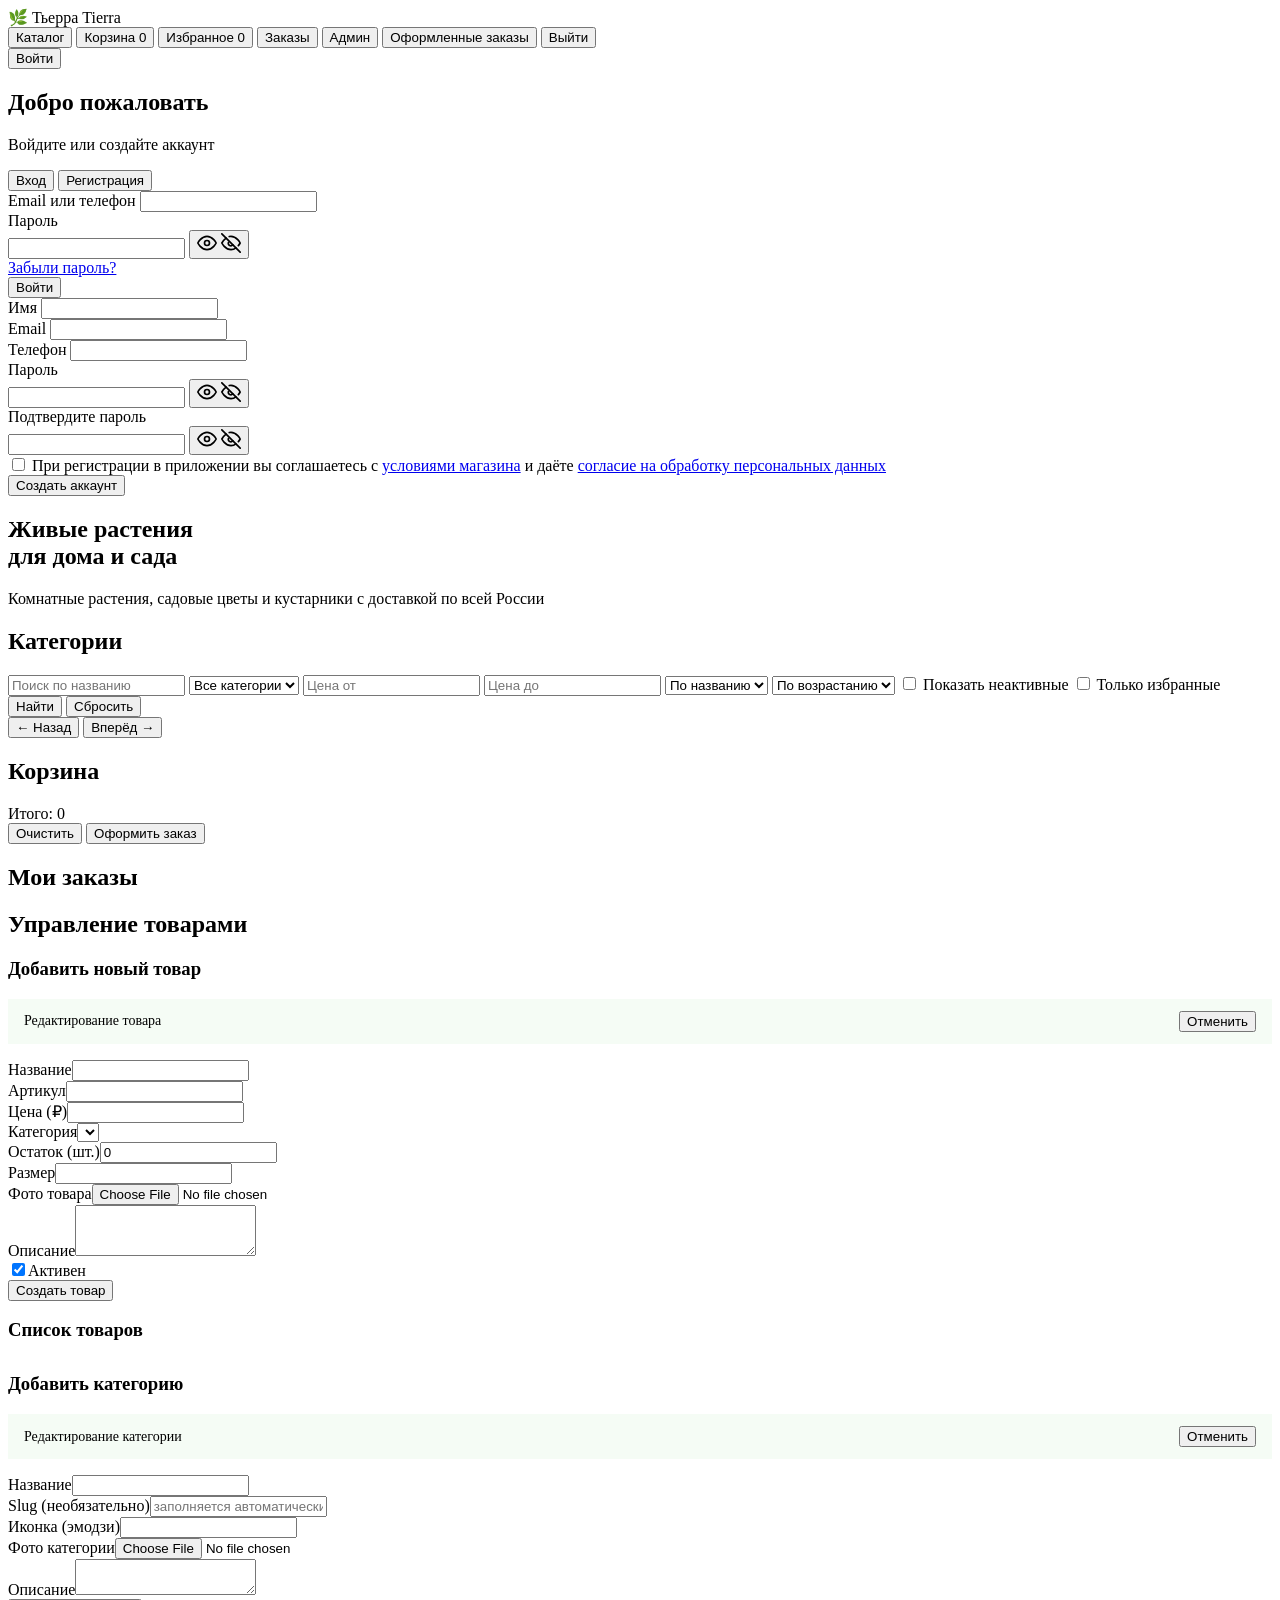
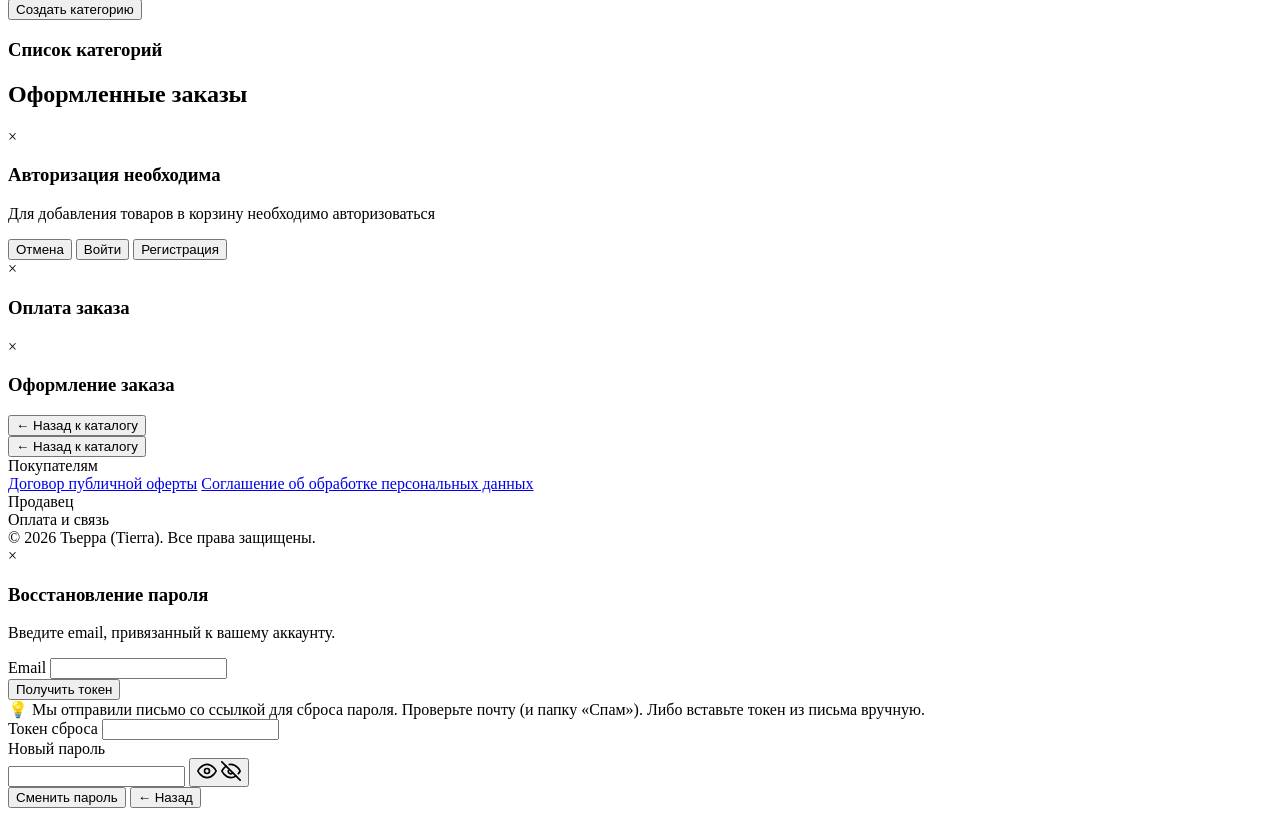
==== commit f1fa99e9: "Переход на Яндекс SMTP и ребрендинг в Тьерра (Tierra)" ====
--- a/frontend/index.html
+++ b/frontend/index.html
@@ -3,13 +3,19 @@
 <head>
     <meta charset="UTF-8">
     <meta name="viewport" content="width=device-width, initial-scale=1.0">
-    <title>Green Garden — Живые растения</title>
+    <title>Тьерра (Tierra) — Живые растения</title>
     <link rel="stylesheet" href="/css/styles.css">
 </head>
 <body>
     <header class="header">
         <div class="header-content">
-            <div class="logo"><span class="logo-icon">🌿</span><span>Green Garden</span></div>
+            <div class="logo">
+                <span class="logo-icon">🌿</span>
+                <span class="logo-text">
+                    <span class="logo-name">Тьерра</span>
+                    <span class="logo-sub">Tierra</span>
+                </span>
+            </div>
             <nav id="nav" class="nav hidden">
                 <button class="nav-btn active" data-action="nav-view" data-view="catalog">Каталог</button>
                 <button class="nav-btn" data-action="nav-view" data-view="cart">Корзина <span id="cart-badge" class="cart-badge badge-hidden">0</span></button>
@@ -311,7 +317,7 @@
             </div>
         </div>
         <div class="footer-bottom">
-            <span>© 2026 Green Garden. Все права защищены.</span>
+            <span>© 2026 Тьерра (Tierra). Все права защищены.</span>
         </div>
     </footer>
 
@@ -349,7 +355,7 @@
         </div>
     </div>
 
-    <script src="/js/vendor/qrcode.min.js"></script>
+    <script src="/js/vendor/qrcode-generator.js"></script>
     <script src="/js/seller-info.js"></script>
     <script src="/js/app.js"></script>
 </body>
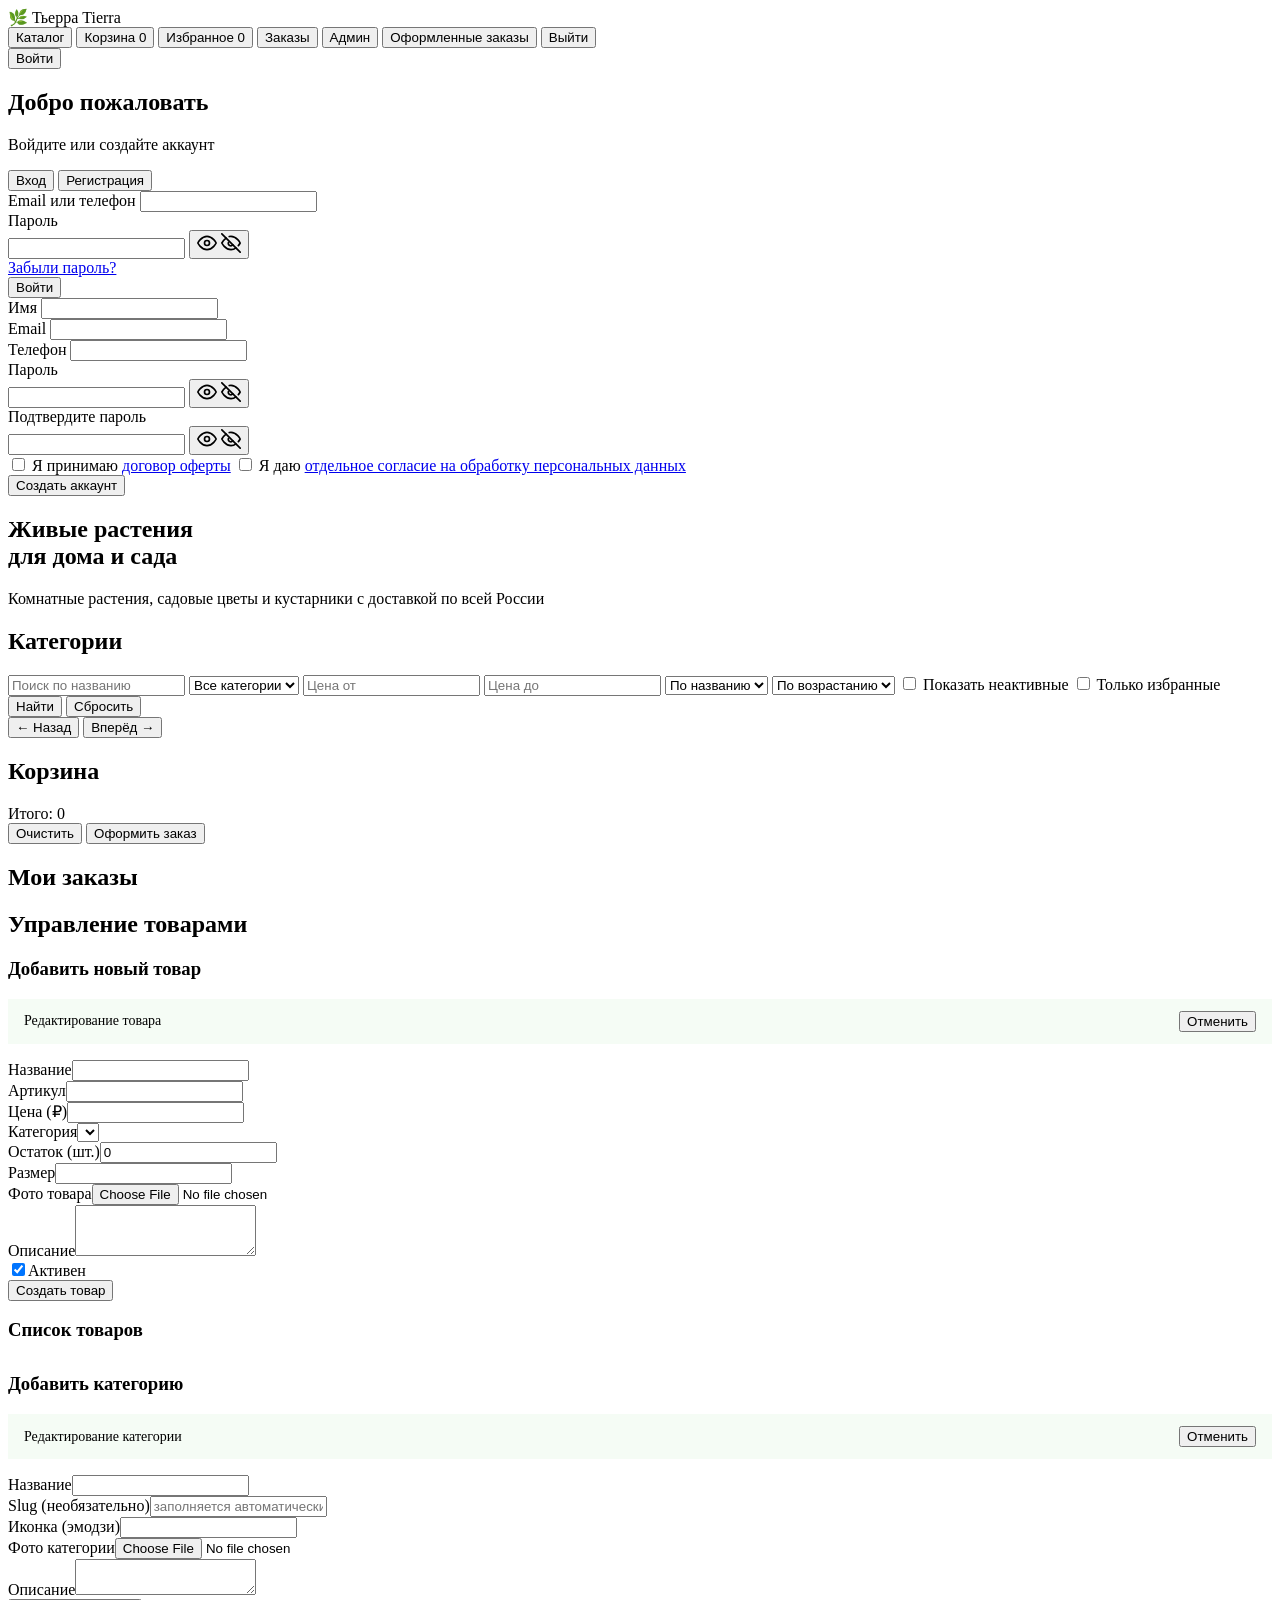
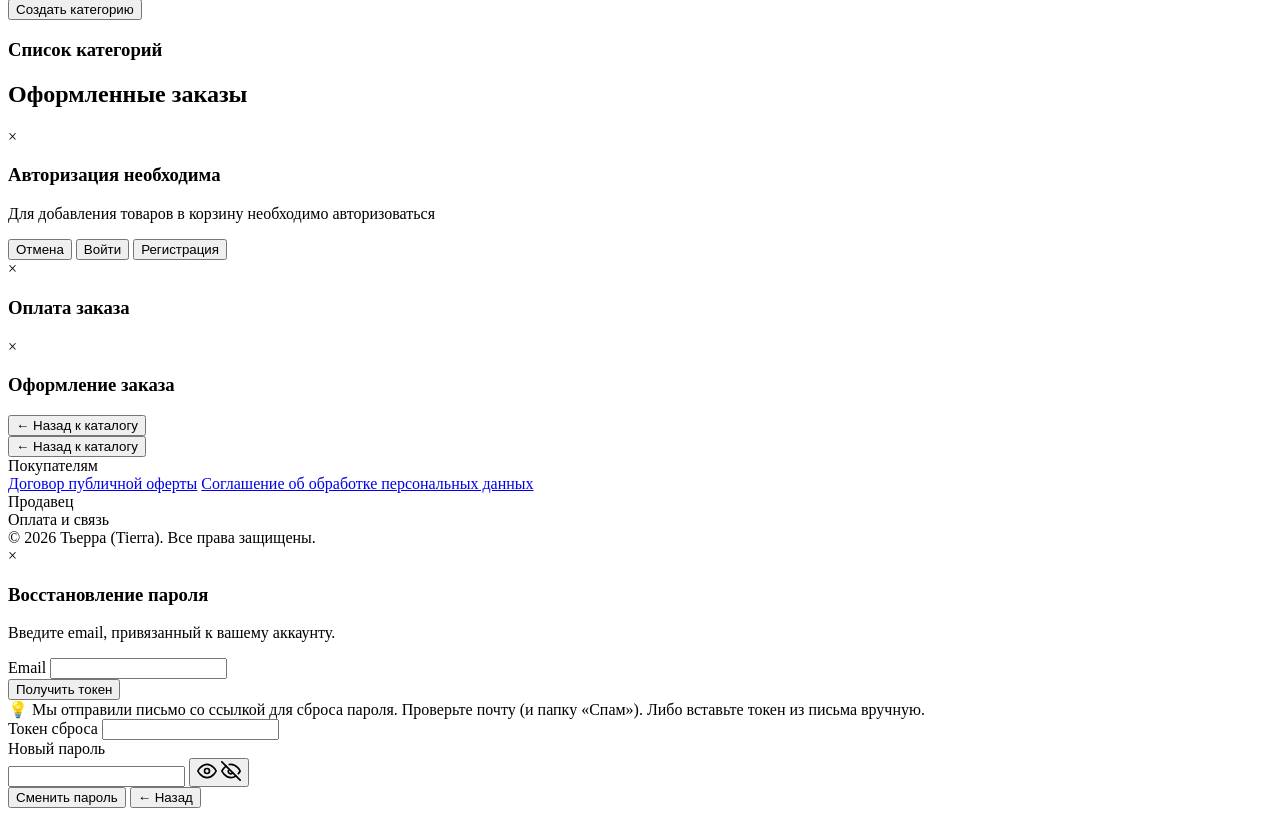
==== commit f8f22c24: "Разделение согласий и фиксация обработки ПДн по чек-листу Роскомнадзора - два отдельных чекбокса при" ====
--- a/frontend/index.html
+++ b/frontend/index.html
@@ -98,8 +98,12 @@
                     </div>
                     <div class="form-group checkbox-group consent-group">
                         <label class="consent-label">
+                            <input type="checkbox" id="register-oferta">
+                            <span>Я принимаю <a href="#" data-action="nav-view" data-view="oferta">договор оферты</a></span>
+                        </label>
+                        <label class="consent-label">
                             <input type="checkbox" id="register-consent">
-                            <span>При регистрации в приложении вы соглашаетесь с <a href="#" data-action="nav-view" data-view="oferta">условиями магазина</a> и даёте <a href="#" data-action="nav-view" data-view="privacy">согласие на обработку персональных данных</a></span>
+                            <span>Я даю <a href="#" data-action="nav-view" data-view="privacy">отдельное согласие на обработку персональных данных</a></span>
                         </label>
                     </div>
                     <button type="submit" class="btn btn-primary btn-block">Создать аккаунт</button>
